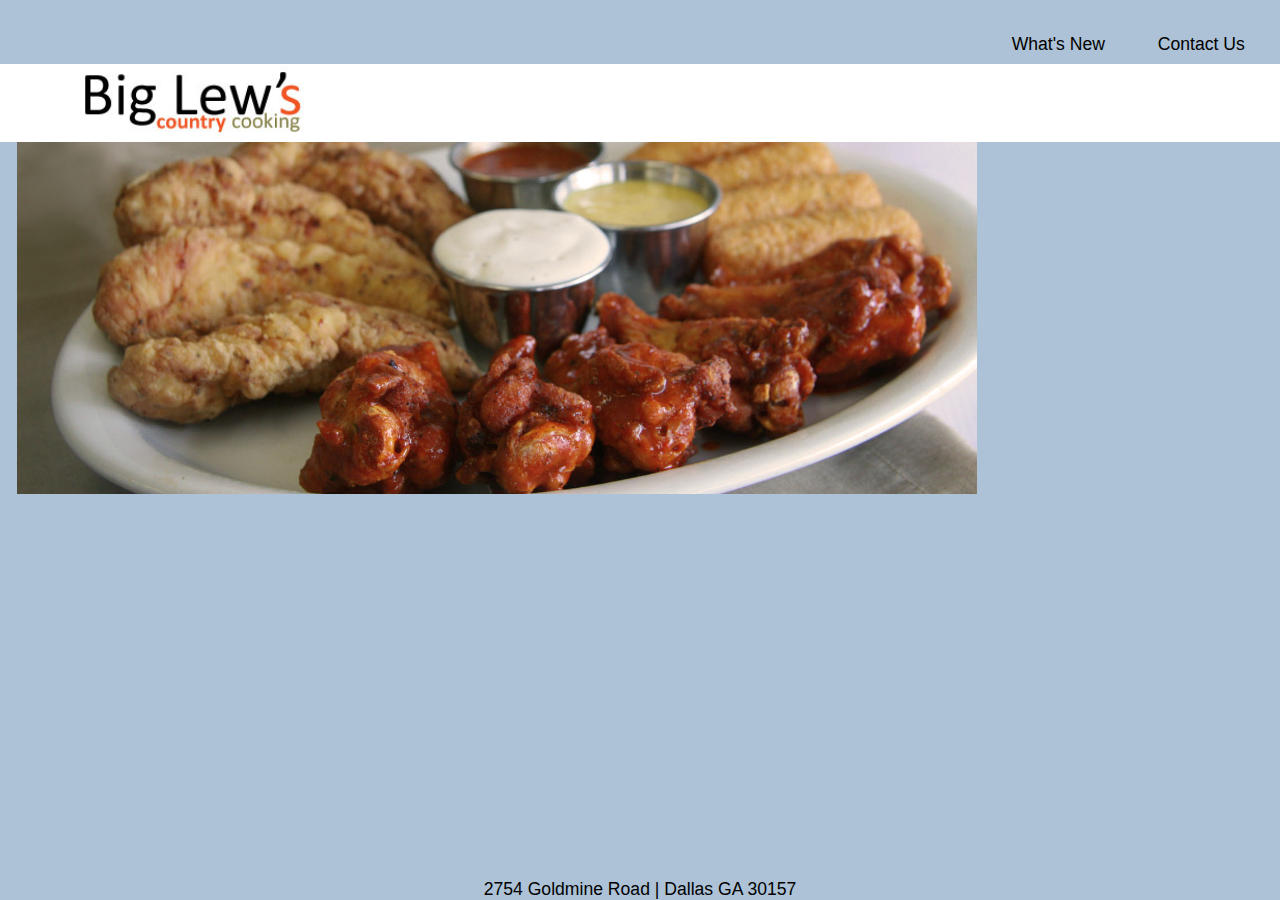
==== index.html @ 92ab63c7 "committ" ====
<!DOCTYPE html>
<html>
<head>
	<meta charset="utf-8">
    <meta name="description" content="">
    <meta name="author" content="">
    <meta name="viewport" content="width=device-width, initial-scale=1.0">

    	<title>Big Lew's 470-377-4981</title>
		<link rel="stylesheet" media="all" href="css/styles.css" type="text/css">
</head>

<body>	

	<header>
		<img id="logo" src="images/biglews.jpg"><a class="logo_home" href="index.html">
	</header>
	
	<nav>
		<ul>
            <li><a class="navbuttons" href="contact.html">Contact Us</a></li>
            <li><a class="navbuttons" href="calendar.html">What's New</a></li>
        </ul>
	</nav>

	<article>
		<center><img id="nav_slider" src="images/hotwings.png"></center>
			<a href="images/brkfast.pdf"><div class="menu_images" id="brkfast"></div></a>
			<a href="images/lunch.pdf"><div class="menu_images" id="lunch"></div></a>
			<a href="images/dinner.pdf"><div class="menu_images" id="dinner"></div></a>
			<a href="images/desserts.pdf"><div class="menu_images" id="dessert"><div></a>
	</article>
		
	 
     <footer>
     	<span>2754 Goldmine Road &#124 Dallas GA 30157</span>
     </footer>
</body>

</html>
---- css/styles.css ----
html,body,div,span,object,iframe,h1,h2,h3,h4,h5,h6,p,blockquote,pre,abbr,address,cite,code,del,dfn,em,img,ins,kbd,q,samp,small,strong,sub,sup,var,b,i,dl,dt,dd,ol,ul,li,fieldset,form,label,legend,table,caption,tbody,tfoot,thead,tr,th,td,article,aside,canvas,details,figcaption,figure,footer,header,hgroup,menu,nav,section,summary,time,mark,audio,video{margin:0;padding:0;border:0;outline:0;font-size:100%;vertical-align:baseline;background:transparent}body{line-height:1}article,aside,details,figcaption,figure,footer,header,hgroup,menu,nav,section{display:block}nav ul{list-style:none}blockquote,q{quotes:none}blockquote:before,blockquote:after,q:before,q:after{content:none}a{margin:0;padding:0;font-size:100%;vertical-align:baseline;background:transparent}ins{background-color:#ff9;color:#000;text-decoration:none}mark{background-color:#ff9;color:#000;font-style:italic;font-weight:bold}del{text-decoration:line-through}abbr[title],dfn[title]{border-bottom:1px dotted;cursor:help}table{border-collapse:collapse;border-spacing:0}hr{display:block;height:1px;border:0;border-top:1px solid #ccc;margin:1em 0;padding:0}input,select{vertical-align:middle}

/* Base Styles
------------------------------- */
body {
	background-color: #ADC2D6;
/*
	background-image: url(images/hotwings.png);
	background-size: 100%;
	opacity: .2*/
}

/* Navbuttons */

a {
	text-decoration: none;
}

ul {
    list-style-type: none;    
}

.navbuttons {
	float: right;
	font-size: 1.1em;
	color: black;
	font-family: 'PT Sans Narrow', sans-serif;
	margin: 4em 2em 0em 1em;
	position: relative;
	top: -10em;
}

/* Logo */


#logo {
	width: 14%;
	height: auto;
	margin: 0em;
	position: relative;
	top: .1em;
	left: 5em; 

}

header {
	background: white;
	width: 100em;
	height: 24%;
	margin: 4em 0em 0em 0em;
}

#nav_slider {
	height: auto;
	width: 60em;
	margin: 0em auto;
	padding: 0em;
	vertical-align: middle;

}

.menu_images {
	height: 14em;
	width: auto;
	float: left;
	margin: 3em 2em 2em 3em;
	
} 
#brkfast {
	background: #ADC2D6 url(images/pancake.png)
	border-radius: 50%
	-moz-borde-radius: 50%;
	-webkit-borde-radius: 50%;
}

#lunch {
	background: #ADC2D6 url(images/tenders.jpg)
	border-radius: 50%
	-moz-borde-radius: 50%;
	-webkit-borde-radius: 50%;
}

#dinner {
	background: #ADC2D6 url(images/steakmushrms.jpg)
	border-radius: 50%
	-moz-borde-radius: 50%;
	-webkit-borde-radius: 50%;
}

#dessert {
	background: #ADC2D6 url(images/poundcake.jpg)
	border-radius: 50%
	-moz-borde-radius: 50%;
	-webkit-borde-radius: 50%;
}

/* What's Happening-Calendar Page */
#calendar {
	font-size: 3em;
	color: black;
	font-family:;
	margin: 2em;
	}


/* Contact Page */	

#contact_img {
	width: 55%;
	height: auto;
	float: right;
	position: relative;
	top: -21em;
	left: -2em;
}

h1 {
	color:;
	padding: .5em 1em 1em 2em;
	font-family: ;
	font-size: 1.8em;
}
.hours {
	font-size: 1.4em;
	color: black;
	font-family: ;
	margin: 1em 1em 1em 6em;
}

#contact_address {
	font-size: 2em;
	color: white;
	font-family: ;
	margin: 1em 1em 1em 2em;
}

#info {
	font-size: 1.5em;	
	color: black;
	font-family: ;
	margin: 0em 1em 1em 2em;
	line-height: 120%;
	background-color:;
	width: 200%
	height: 5em;
}

footer {
	font-size: 1.1em;
	color: black;
	font-family: 'PT Sans Narrow', sans-serif;
	margin: 22em auto 0em auto;
	text-align: center;
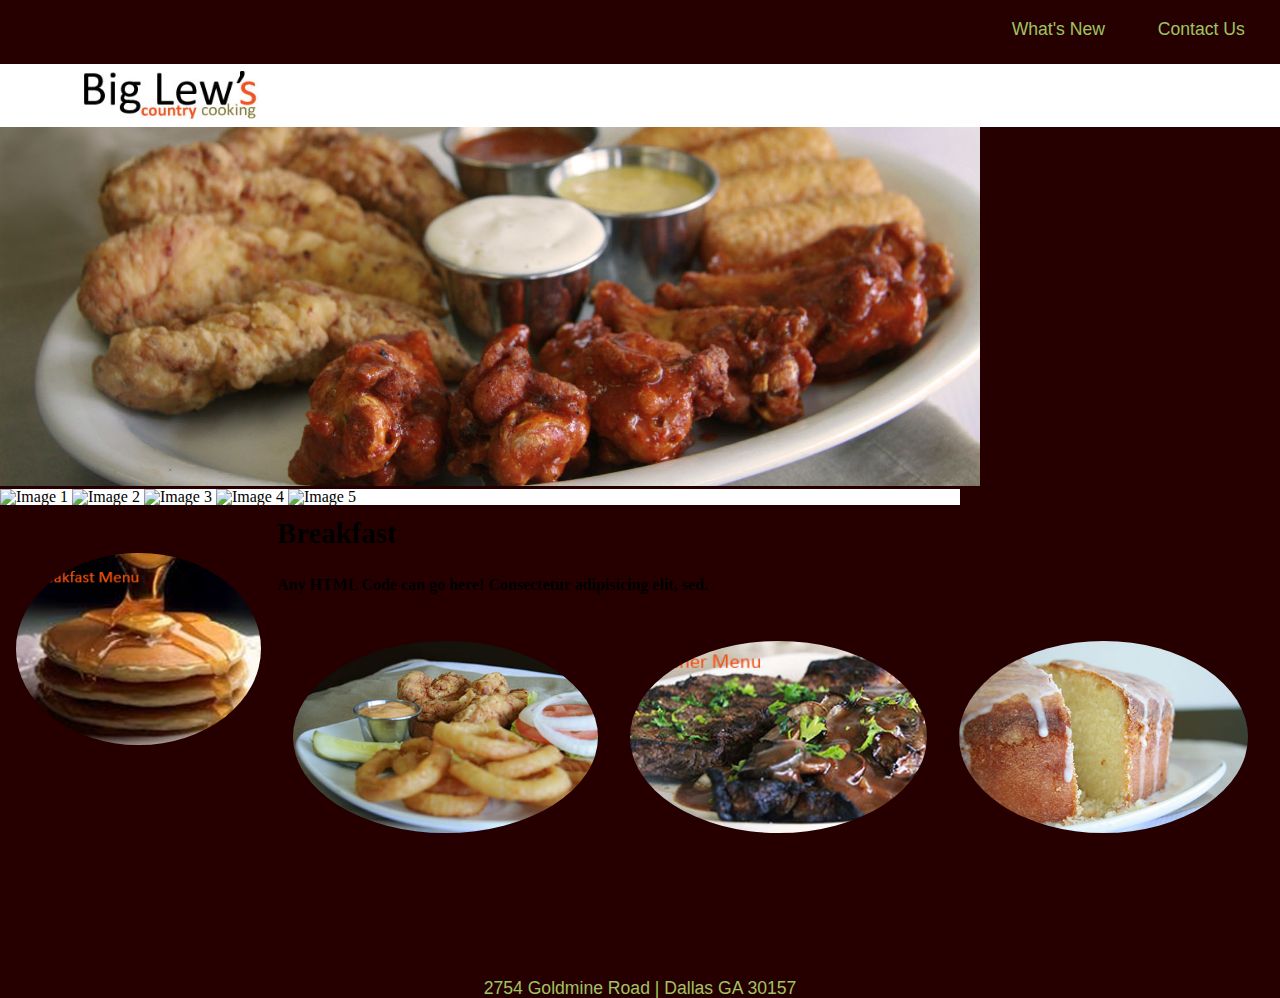
==== commit 4783902c: "committ" ====
--- a/index.html
+++ b/index.html
@@ -8,12 +8,67 @@
 
     	<title>Big Lew's 470-377-4981</title>
 		<link rel="stylesheet" media="all" href="css/styles.css" type="text/css">
+		<script type="text/javascript" src="http://code.jquery.com/jquery-1.9.1.min.js"></script>
+    	<script type="text/javascript" src="js/jquery.waterwheelCarousel.js"></script>
+    	<script src="http://ajax.googleapis.com/ajax/libs/jquery/2.0.3/jquery.min.js"></script> 
+    	<script src="http://cdnjs.cloudflare.com/ajax/libs/jquery-easing/1.3/jquery.easing.min.js"></script> 
+    	<script src="bloxhover.jquery.min.js"></script> 
+		
+		 <script type="text/javascript">
+	      	$(document).ready(function () {
+	        var carousel = $("#carousel").waterwheelCarousel({
+	          flankingItems: 3,
+	          movingToCenter: function ($item) {
+	            $('#callback-output').prepend('movingToCenter: ' + $item.attr('id') + '<br/>');
+	          },
+	          movedToCenter: function ($item) {
+	            $('#callback-output').prepend('movedToCenter: ' + $item.attr('id') + '<br/>');
+	          },
+	          movingFromCenter: function ($item) {
+	            $('#callback-output').prepend('movingFromCenter: ' + $item.attr('id') + '<br/>');
+	          },
+	          movedFromCenter: function ($item) {
+	            $('#callback-output').prepend('movedFromCenter: ' + $item.attr('id') + '<br/>');
+	          },
+	          clickedCenter: function ($item) {
+	            $('#callback-output').prepend('clickedCenter: ' + $item.attr('id') + '<br/>');
+	          }
+	        });
+
+	        $('#prev').bind('click', function () {
+	          carousel.prev();
+	          return false
+	        });
+
+	        $('#next').bind('click', function () {
+	          carousel.next();
+	          return false;
+	        });
+
+	        $('#reload').bind('click', function () {
+	          newOptions = eval("(" + $('#newoptions').val() + ")");
+	          carousel.reload(newOptions);
+	          return false;
+	        });
+
+	      });
+  
+		</script>
+
+		<script type="text/javascript">
+
+		    $(document).ready(function() {
+        $('.menu_hoover').bloxhover({effect: 'square', duration: 1000, sliceCount: 4, delay: 300});
+    });
+
+	</script>
+
 </head>
 
 <body>	
-
+	
 	<header>
-		<img id="logo" src="images/biglews.jpg"><a class="logo_home" href="index.html">
+		<a class="logo_home" href="index.html"><img id="logo" src="images/biglews.jpg"></a>
 	</header>
 	
 	<nav>
@@ -24,17 +79,55 @@
 	</nav>
 
 	<article>
-		<center><img id="nav_slider" src="images/hotwings.png"></center>
-			<a href="images/brkfast.pdf"><div class="menu_images" id="brkfast"></div></a>
-			<a href="images/lunch.pdf"><div class="menu_images" id="lunch"></div></a>
-			<a href="images/dinner.pdf"><div class="menu_images" id="dinner"></div></a>
-			<a href="images/desserts.pdf"><div class="menu_images" id="dessert"><div></a>
+		
+		<img id="nav_slider" src="images/hotwings.png">
+
+		<div id="carousel">
+			<img src="/image1.jpg" alt="Image 1" />
+			<img src="/image2.jpg" alt="Image 2" />
+			<img src="/image3.jpg" alt="Image 3" />
+			<img src="/image4.jpg" alt="Image 4" />
+			<img src="/image5.jpg" alt="Image 5" />
+		</div>
+		      
+
+	  <section>
+	  		<div class="" id="">
+	  			<a href="images/brkfast.pdf">
+	  				<img class="menu_images" src="images/pancake.png">
+	  			</a>
+	  			<div class="menu_hoover">
+	  			<h1>Breakfast</h1>
+        		<h3>Any HTML Code can go here! Consectetur adipisicing elit, sed.</h3>
+	  			</div>
+	  		</div>
+
+			<div class="" id="">
+	  			<a href="images/lunch.pdf">
+	  				<img class="menu_images" src="images/tenders.jpg">
+	  			</a></div>
+
+	  		<div class="" id="">
+	  			<a href="images/dinner.pdf">
+	  				<img class="menu_images" src="images/steakmushrms.jpg">
+	  			</a></div>
+
+	  		<div class="" id="">
+	  			<a href="images/desserts.pdf">
+	  				<img class="menu_images" src="images/poundcake.jpg">
+	  			</a></div>
+
+		</section>
+	
 	</article>
 		
 	 
      <footer>
      	<span>2754 Goldmine Road &#124 Dallas GA 30157</span>
      </footer>
+
+<div class="background"></div>
+
 </body>
 
 </html>
--- a/css/styles.css
+++ b/css/styles.css
@@ -2,12 +2,20 @@
 
 /* Base Styles
 ------------------------------- */
+.background {
+	background-image: url(../images/burger.jpg);
+	width: 500%;
+	position: absolute;
+	z-index: 10;
+	padding:0;
+	margin:0;
+	opacity:.4;
+	top: 0px;
+	
+}
+
 body {
-	background-color: #ADC2D6;
-/*
-	background-image: url(images/hotwings.png);
-	background-size: 100%;
-	opacity: .2*/
+	background: #260000;
 }
 
 /* Navbuttons */
@@ -23,11 +31,13 @@
 .navbuttons {
 	float: right;
 	font-size: 1.1em;
-	color: black;
+	color: #A0C460;
 	font-family: 'PT Sans Narrow', sans-serif;
 	margin: 4em 2em 0em 1em;
 	position: relative;
 	top: -10em;
+	z-index: 100;
+	opacity:1.0;
 }
 
 /* Logo */
@@ -40,58 +50,76 @@
 	position: relative;
 	top: .1em;
 	left: 5em; 
-
+	z-index: 100;
+	opacity: 1.0;
+	
 }
 
 header {
 	background: white;
-	width: 100em;
+	width: 100%;
 	height: 24%;
 	margin: 4em 0em 0em 0em;
+	z-index: 80;
 }
 
+/* Carousel Slider */
 #nav_slider {
 	height: auto;
-	width: 60em;
+	width: 980px;
 	margin: 0em auto;
 	padding: 0em;
-	vertical-align: middle;
-
 }
 
+ #carousel {
+        width:960px;
+        height:auto;
+        clear:both;
+        overflow:hidden;
+        background:#FFF;
+      }
+      
+
+      .split-left {
+        width:450px;
+        float:left;
+      }
+      .split-right {
+        width:400px;
+        float:left;
+        margin-left:10px;
+      }
+      #callback-output {
+        height:250px;
+        overflow:scroll;
+      }
+  
+/* Menu */
 .menu_images {
-	height: 14em;
+	background: #ADC2D6;
+	border-radius: 50%;
+	-moz-borde-radius: 50%;
+	-webkit-borde-radius: 50%;
+	height: 12em;
 	width: auto;
 	float: left;
-	margin: 3em 2em 2em 3em;
+	margin: 3em 1em 1em 1em;	
+} 
+
+#brkfast {
 	
-} 
-#brkfast {
-	background: #ADC2D6 url(images/pancake.png)
-	border-radius: 50%
-	-moz-borde-radius: 50%;
-	-webkit-borde-radius: 50%;
 }
 
 #lunch {
-	background: #ADC2D6 url(images/tenders.jpg)
-	border-radius: 50%
-	-moz-borde-radius: 50%;
-	-webkit-borde-radius: 50%;
+	
 }
 
 #dinner {
-	background: #ADC2D6 url(images/steakmushrms.jpg)
-	border-radius: 50%
-	-moz-borde-radius: 50%;
-	-webkit-borde-radius: 50%;
+	
 }
 
 #dessert {
-	background: #ADC2D6 url(images/poundcake.jpg)
-	border-radius: 50%
-	-moz-borde-radius: 50%;
-	-webkit-borde-radius: 50%;
+	
 }
 
 /* What's Happening-Calendar Page */
@@ -147,7 +175,7 @@
 
 footer {
 	font-size: 1.1em;
-	color: black;
+	color: #A0C460;
 	font-family: 'PT Sans Narrow', sans-serif;
 	margin: 22em auto 0em auto;
 	text-align: center;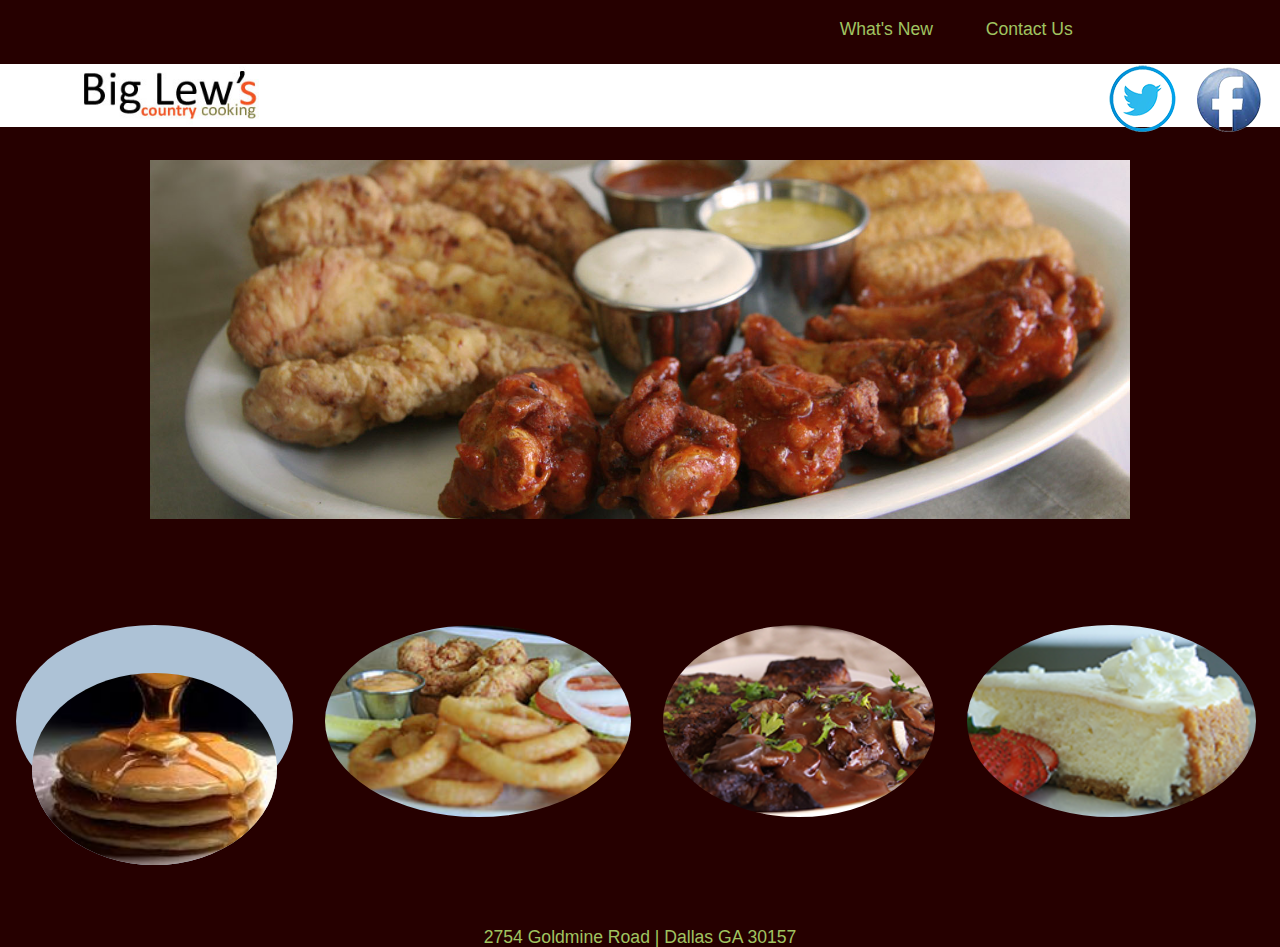
==== commit 7ceb3625: "update" ====
--- a/index.html
+++ b/index.html
@@ -8,67 +8,19 @@
 
     	<title>Big Lew's 470-377-4981</title>
 		<link rel="stylesheet" media="all" href="css/styles.css" type="text/css">
-		<script type="text/javascript" src="http://code.jquery.com/jquery-1.9.1.min.js"></script>
-    	<script type="text/javascript" src="js/jquery.waterwheelCarousel.js"></script>
-    	<script src="http://ajax.googleapis.com/ajax/libs/jquery/2.0.3/jquery.min.js"></script> 
-    	<script src="http://cdnjs.cloudflare.com/ajax/libs/jquery-easing/1.3/jquery.easing.min.js"></script> 
-    	<script src="bloxhover.jquery.min.js"></script> 
 		
-		 <script type="text/javascript">
-	      	$(document).ready(function () {
-	        var carousel = $("#carousel").waterwheelCarousel({
-	          flankingItems: 3,
-	          movingToCenter: function ($item) {
-	            $('#callback-output').prepend('movingToCenter: ' + $item.attr('id') + '<br/>');
-	          },
-	          movedToCenter: function ($item) {
-	            $('#callback-output').prepend('movedToCenter: ' + $item.attr('id') + '<br/>');
-	          },
-	          movingFromCenter: function ($item) {
-	            $('#callback-output').prepend('movingFromCenter: ' + $item.attr('id') + '<br/>');
-	          },
-	          movedFromCenter: function ($item) {
-	            $('#callback-output').prepend('movedFromCenter: ' + $item.attr('id') + '<br/>');
-	          },
-	          clickedCenter: function ($item) {
-	            $('#callback-output').prepend('clickedCenter: ' + $item.attr('id') + '<br/>');
-	          }
-	        });
-
-	        $('#prev').bind('click', function () {
-	          carousel.prev();
-	          return false
-	        });
-
-	        $('#next').bind('click', function () {
-	          carousel.next();
-	          return false;
-	        });
-
-	        $('#reload').bind('click', function () {
-	          newOptions = eval("(" + $('#newoptions').val() + ")");
-	          carousel.reload(newOptions);
-	          return false;
-	        });
-
-	      });
-  
-		</script>
-
-		<script type="text/javascript">
-
-		    $(document).ready(function() {
-        $('.menu_hoover').bloxhover({effect: 'square', duration: 1000, sliceCount: 4, delay: 300});
-    });
-
-	</script>
-
 </head>
 
 <body>	
 	
 	<header>
 		<a class="logo_home" href="index.html"><img id="logo" src="images/biglews.jpg"></a>
+			<div >
+				<a href="facebook.com">
+					<img class="socialmedia" src="images/facebook.png">
+					<img class="socialmedia" src="images/twitter.png">
+				</a>
+			</div>
 	</header>
 	
 	<nav>
@@ -80,42 +32,41 @@
 
 	<article>
 		
-		<img id="nav_slider" src="images/hotwings.png">
-
-		<div id="carousel">
-			<img src="/image1.jpg" alt="Image 1" />
-			<img src="/image2.jpg" alt="Image 2" />
-			<img src="/image3.jpg" alt="Image 3" />
-			<img src="/image4.jpg" alt="Image 4" />
-			<img src="/image5.jpg" alt="Image 5" />
-		</div>
-		      
+		<center><img id="nav_slider" src="images/hotwings.png"></center>
 
 	  <section>
-	  		<div class="" id="">
-	  			<a href="images/brkfast.pdf">
-	  				<img class="menu_images" src="images/pancake.png">
-	  			</a>
-	  			<div class="menu_hoover">
-	  			<h1>Breakfast</h1>
-        		<h3>Any HTML Code can go here! Consectetur adipisicing elit, sed.</h3>
+	  		<div class="menu_popup" id="">
+	  			<div class="food_image">
+	  				<a href="images/brkfast.pdf">
+	  					<img class="menu_images" src="images/pancake.png">
+	  				</a>
+	  			</div>
+	  			
+	  			<div class="food-box-transparentbkgrd">
+	  				<div class="menu_hover">
+	  					<h1>Breakfast Menu</h1>
+	  				</div>
 	  			</div>
 	  		</div>
+
 
 			<div class="" id="">
 	  			<a href="images/lunch.pdf">
 	  				<img class="menu_images" src="images/tenders.jpg">
-	  			</a></div>
+	  			</a>
+	  		</div>
 
 	  		<div class="" id="">
 	  			<a href="images/dinner.pdf">
-	  				<img class="menu_images" src="images/steakmushrms.jpg">
-	  			</a></div>
+	  				<img class="menu_images" src="images/steakmushrms.png">
+	  			</a>
+	  		</div>
 
 	  		<div class="" id="">
 	  			<a href="images/desserts.pdf">
-	  				<img class="menu_images" src="images/poundcake.jpg">
-	  			</a></div>
+	  				<img class="menu_images" src="images/cheesecake.png">
+	  			</a>
+	  		</div>
 
 		</section>
 	
@@ -128,6 +79,8 @@
 
 <div class="background"></div>
 
+	<script src="http://ajax.googleapis.com/ajax/libs/jquery/1.9.1/jquery.min.js"></script>
+    <script type="text/javascript" src="js/custom.js"></script>
 </body>
 
 </html>
--- a/css/styles.css
+++ b/css/styles.css
@@ -63,20 +63,30 @@
 	z-index: 80;
 }
 
+.socialmedia {
+	height: 100%;
+	width: auto;
+	float: right;
+	margin: 0em 1em 0em 0em;
+	position: relative;
+	top: -3.9em;
+}
+
 /* Carousel Slider */
 #nav_slider {
 	height: auto;
 	width: 980px;
-	margin: 0em auto;
-	padding: 0em;
-}
+	margin: 0px auto;
+	position: relative;
+	top: -55px;
+}
+
 
  #carousel {
         width:960px;
         height:auto;
-        clear:both;
-        overflow:hidden;
         background:#FFF;
+        margin: 0em auto;
       }
       
 
@@ -95,6 +105,19 @@
       }
   
 /* Menu */
+
+.menu_popup {
+	background: #ADC2D6;
+	border-radius: 50%;
+	-moz-borde-radius: 50%;
+	-webkit-borde-radius: 50%;
+	height: 12em;
+	width: auto;
+	float: left;
+	margin: 3em 1em 1em 1em;
+	position: relative;
+}
+
 .menu_images {
 	background: #ADC2D6;
 	border-radius: 50%;
@@ -106,6 +129,27 @@
 	margin: 3em 1em 1em 1em;	
 } 
 
+.menu_hover {
+	font-family: ;
+	color: #260000;
+	position:absolute;
+    bottom:5px;
+    left:5px;
+    font-size:0.7em;
+}
+
+ .food-box-transparentbkgrd{
+        height:65%;
+        width:100%;
+        position:absolute;
+        bottom:0;
+        left:0;
+        background-color: #260000;
+        display:none;
+}
+
+
+
 #brkfast {
 	
 }
@@ -125,39 +169,52 @@
 /* What's Happening-Calendar Page */
 #calendar {
 	font-size: 3em;
-	color: black;
+	color: #A0C460;
 	font-family:;
-	margin: 2em;
+	margin: 1em;
+	float: right;
 	}
 
+#calendar_img {
+	width: 30%;
+	height: auto;
+	float: left;
+	position: relative;
+	margin: 1em;
+	padding: 0em;
+	top: -155px;
+	left: -55px;
+}
 
 /* Contact Page */	
 
 #contact_img {
-	width: 55%;
+	width: 35%;
 	height: auto;
 	float: right;
 	position: relative;
 	top: -21em;
-	left: -2em;
+	left: -12em;
+	margin: 1em;
+	padding: 0em;
 }
 
 h1 {
-	color:;
-	padding: .5em 1em 1em 2em;
+	color: #A0C460;
+	padding: .5em 1em 0em 2em;
 	font-family: ;
 	font-size: 1.8em;
 }
 .hours {
 	font-size: 1.4em;
-	color: black;
+	color: white;
 	font-family: ;
 	margin: 1em 1em 1em 6em;
 }
 
 #contact_address {
 	font-size: 2em;
-	color: white;
+	color: #A0C460;
 	font-family: ;
 	margin: 1em 1em 1em 2em;
 }
@@ -169,13 +226,23 @@
 	margin: 0em 1em 1em 2em;
 	line-height: 120%;
 	background-color:;
-	width: 200%
+	width: 200%;
 	height: 5em;
 }
 
+#address {
+	font-family: ;
+	font-size: .85em;
+	color: white;
+	float: right;
+	margin: .5em -12em 0em 0em;
+}
+
+/* End Contact Page */
 footer {
 	font-size: 1.1em;
 	color: #A0C460;
 	font-family: 'PT Sans Narrow', sans-serif;
-	margin: 22em auto 0em auto;
-	text-align: center;+	margin: 20em auto 0em auto;
+	text-align: center;
+}